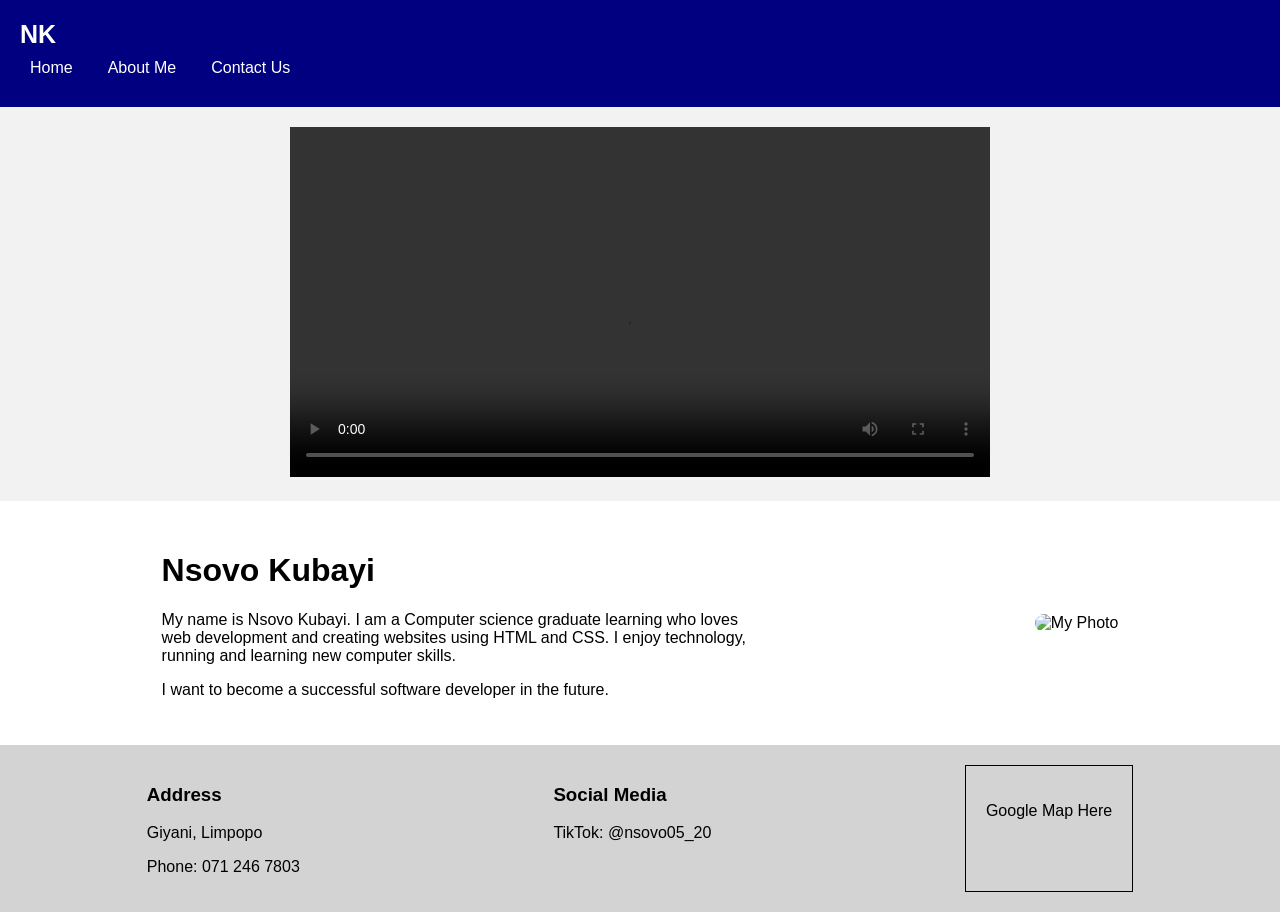
==== Index.html @ cb288f5a "Create Index.html" ====
<!DOCTYPE html>
<html>

<head>
    <title>My Portfolio Website</title>

    <meta charset="utf-8">
    <meta name="viewport" content="width=device-width, initial-scale=1">

    <style>

        body{
            font-family: Arial;
            margin: 0;
            background-color: #f2f2f2;
        }

        header{
            background-color: navy;
            color: white;
            padding: 20px;
        }

        .logo{
            font-size: 25px;
            font-weight: bold;
        }

        nav{
            display: flex;
            gap: 15px;
            align-items: center;
        }

        nav a{
            color: white;
            text-decoration: none;
            margin: 10px;
        }

        .video-section{
            text-align: center;
            padding: 20px;
        }

        .about-section{
            display: flex;
            justify-content: space-around;
            align-items: center;
            padding: 30px;
            background-color: white;
        }

        .about-text{
            width: 50%;
        }

        .about-image img{
            width: 200px;
            height: 200px;
            border-radius: 100px;
        }

        footer{
            background-color: lightgray;
            padding: 20px;
            display: flex;
            justify-content: space-around;
        }

        .map{
            border: 1px solid black;
            padding: 20px;
        }

    </style>

</head>

<body>

    <header>

        <span class="logo">NK</span>

        <nav>
            <a href="index.html">Home</a>
            <a href="about.html">About Me</a>
            <a href="contact.html">Contact Us</a>
        </nav>

    </header>

    <!-- VIDEO SECTION -->

    <div class="video-section">

        <video width="700" controls>
            <source src="videos/video.mp4" type="video/mp4">
        </video>

    </div>

    <!-- ABOUT SECTION -->

    <div class="about-section">

        <div class="about-text">

            <h1>Nsovo Kubayi</h1>

            <p>
                My name is Nsovo Kubayi. I am a Computer science graduate learning who loves
                web development and creating websites using HTML and CSS.
                I enjoy technology, running and learning new computer skills.
            </p>

            <p>
                I want to become a successful software developer in the future.
            </p>

        </div>

        <div class="about-image">

            <img src="images/myphoto.jpg" alt="My Photo">

        </div>

    </div>

    <!-- FOOTER -->

    <footer>

        <div>
            <h3>Address</h3>
            <p>Giyani, Limpopo</p>
            <p>Phone: 071 246 7803</p>
        </div>

        <div>
            <h3>Social Media</h3>

            <p>TikTok: @nsovo05_20</p>
        </div>

        <div class="map">
            <p>Google Map Here</p>
        </div>

    </footer>

</body>

</html>
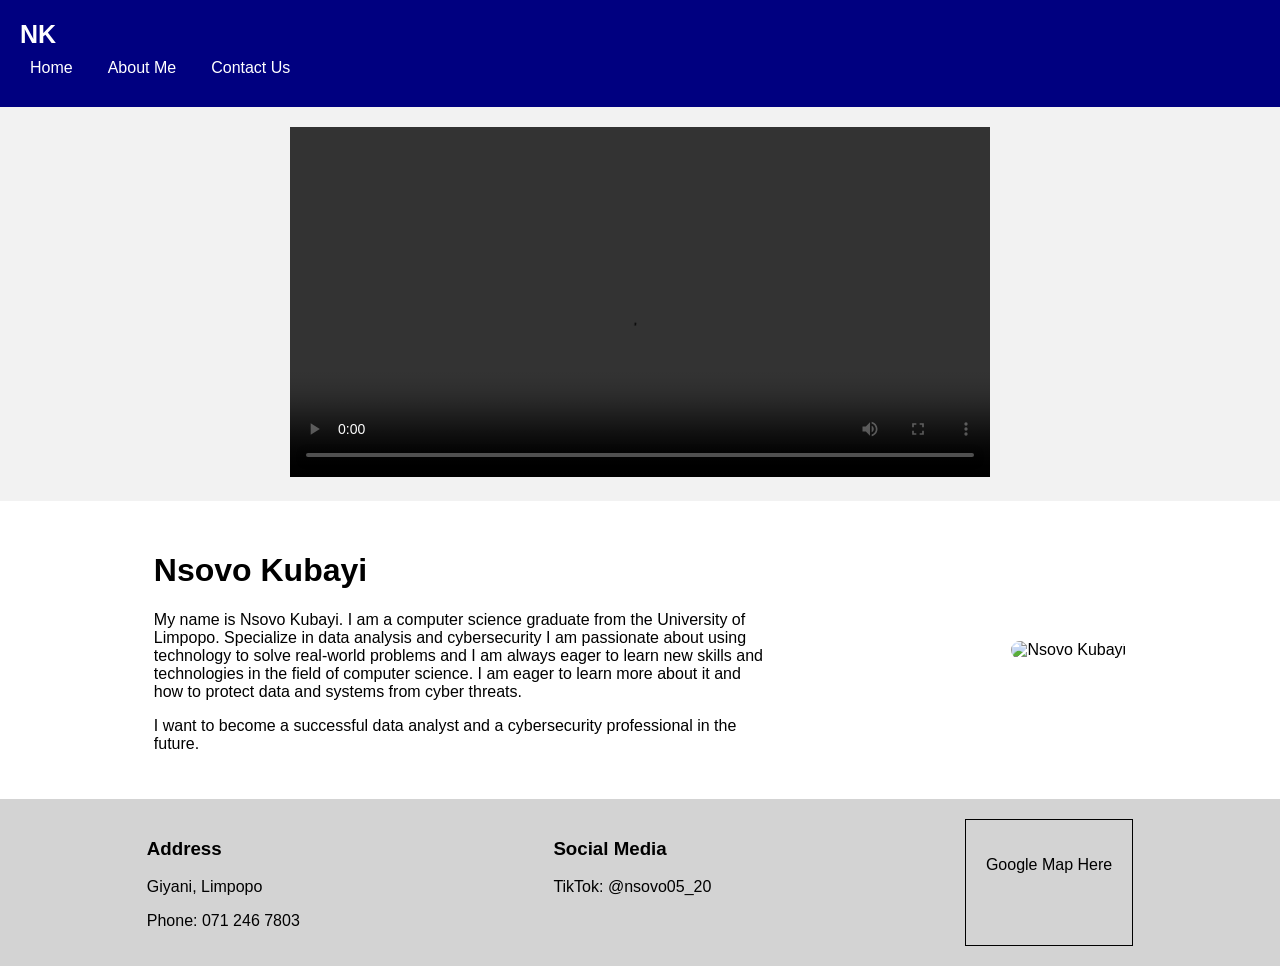
==== commit db13e506: "update portfolio" ====
--- a/Index.html
+++ b/Index.html
@@ -110,20 +110,21 @@
             <h1>Nsovo Kubayi</h1>
 
             <p>
-                My name is Nsovo Kubayi. I am a Computer science graduate learning who loves
-                web development and creating websites using HTML and CSS.
-                I enjoy technology, running and learning new computer skills.
+                My name is Nsovo Kubayi.
+                I am a computer science graduate from the University of Limpopo.
+                Specialize in data analysis and cybersecurity I am passionate about using technology to solve real-world problems and I am always eager to learn new skills and technologies in the field of computer science.
+                 I am eager to learn more about it and how to protect data and systems from cyber threats.
             </p>
 
             <p>
-                I want to become a successful software developer in the future.
+                I want to become a successful data analyst and a cybersecurity professional in the future.
             </p>
 
         </div>
 
         <div class="about-image">
 
-            <img src="images/myphoto.jpg" alt="My Photo">
+            <img src="nsovo.jpeg" alt="Nsovo Kubayi">
 
         </div>
 
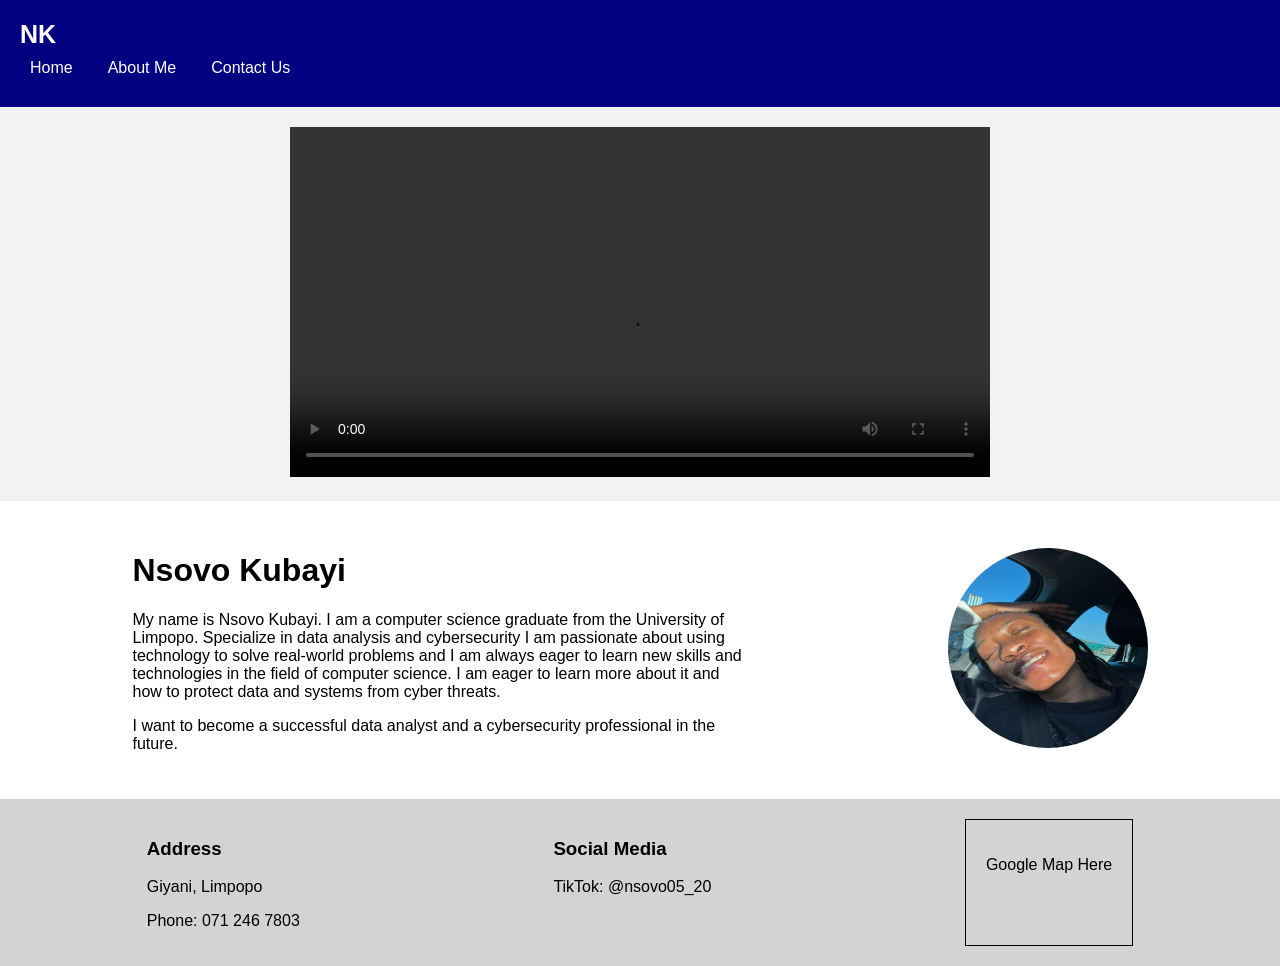
==== commit 60a5b97f: "Update Index.html" ====
--- a/Index.html
+++ b/Index.html
@@ -124,7 +124,7 @@
 
         <div class="about-image">
 
-            <img src="nsovo.jpeg" alt="Nsovo Kubayi">
+            <img src="nsovo.jpg/nsovo.jpeg" alt="Nsovo Kubayi">
 
         </div>
 
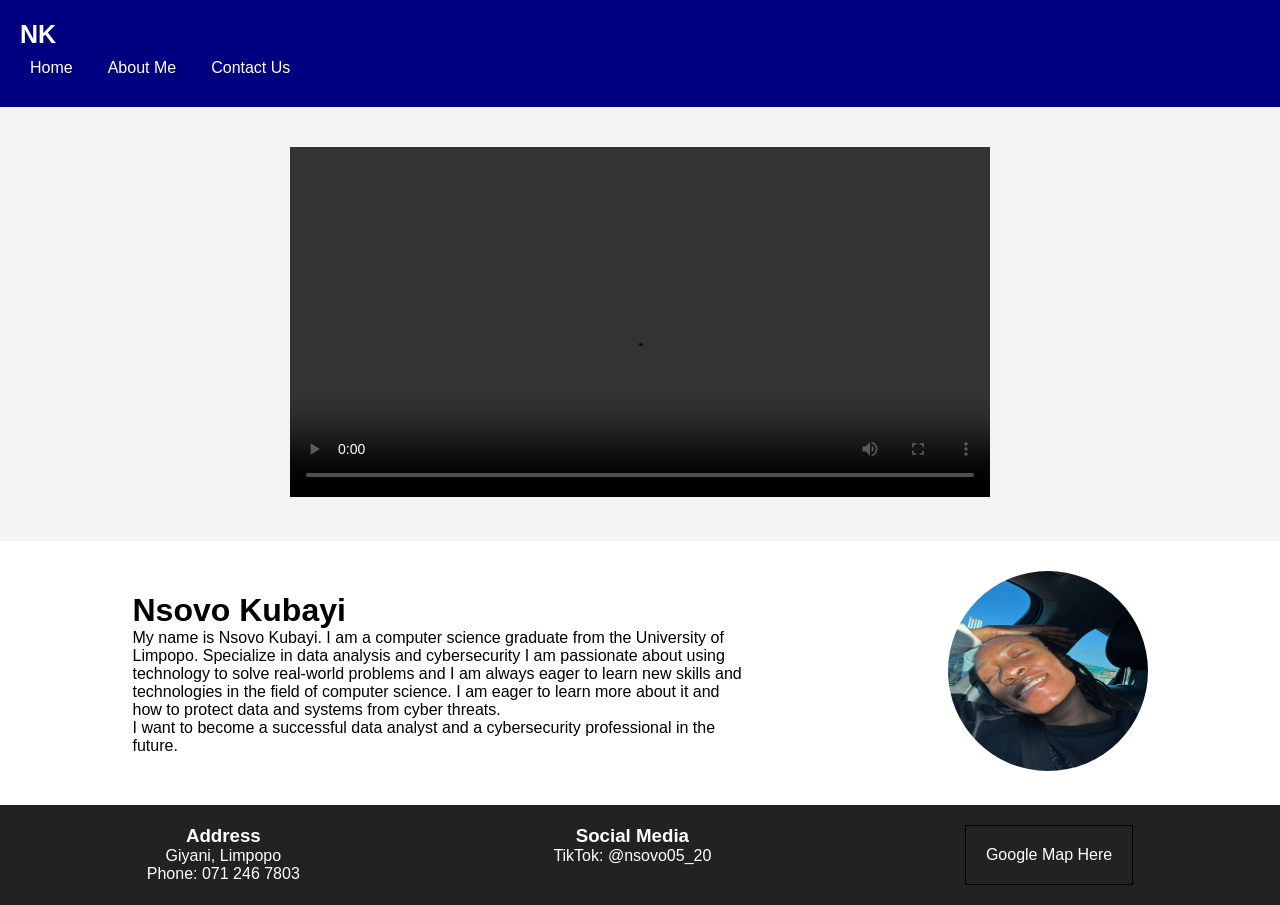
==== commit 6437556a: "update" ====
--- a/Index.html
+++ b/Index.html
@@ -2,7 +2,9 @@
 <html>
 
 <head>
-    <title>My Portfolio Website</title>
+    <title>Nsovo's Portfolio Website</title>
+
+    <link rel="stylesheet" href="style.css">
 
     <meta charset="utf-8">
     <meta name="viewport" content="width=device-width, initial-scale=1">
@@ -103,6 +105,8 @@
 
     <!-- ABOUT SECTION -->
 
+    <link rel="stylesheet" href="style.css">
+
     <div class="about-section">
 
         <div class="about-text">
@@ -132,6 +136,8 @@
 
     <!-- FOOTER -->
 
+<link rel="stylesheet" href="style.css">
+
     <footer>
 
         <div>
--- a/style.css
+++ b/style.css
@@ -0,0 +1,179 @@
+/* Reset */
+*{
+    margin: 0;
+    padding: 0;
+    box-sizing: border-box;
+}
+
+/* Body */
+body{
+    font-family: Arial, sans-serif;
+    background-color: #f4f4f4;
+}
+
+/* Navigation */
+.navbar{
+    display: flex;
+    justify-content: space-between;
+    align-items: center;
+
+    background-color: #222;
+    padding: 20px;
+}
+
+.logo{
+    color: white;
+}
+
+.nav-links{
+    display: flex;
+    list-style: none;
+}
+
+.nav-links li{
+    margin-left: 20px;
+}
+
+.nav-links a{
+    color: white;
+    text-decoration: none;
+    transition: 0.3s;
+}
+
+/* Hover Effects */
+.nav-links a:hover{
+    color: orange;
+}
+
+/* Hero Section */
+.hero{
+    display: flex;
+    justify-content: space-around;
+    align-items: center;
+
+    padding: 50px;
+    flex-wrap: wrap;
+}
+
+.hero-text{
+    max-width: 500px;
+}
+
+.hero-text h2{
+    font-size: 40px;
+    margin-bottom: 20px;
+}
+
+.hero-text p{
+    margin-bottom: 20px;
+}
+
+/* Button */
+.btn{
+    background-color: orange;
+    color: white;
+
+    padding: 12px 20px;
+    text-decoration: none;
+
+    border-radius: 5px;
+}
+
+/* Button Hover */
+.btn:hover{
+    background-color: black;
+}
+
+/* Image */
+.hero-image img{
+    width: 300px;
+    border-radius: 10px;
+}
+
+/* Video */
+.video-section{
+    text-align: center;
+    padding: 40px;
+}
+
+video{
+    width: 80%;
+    max-width: 700px;
+}
+
+/* About Page */
+.about{
+    padding: 50px;
+    text-align: center;
+}
+
+/* Contact Page */
+.contact{
+    padding: 50px;
+    text-align: center;
+}
+
+form{
+    display: flex;
+    flex-direction: column;
+
+    width: 300px;
+    margin: auto;
+}
+
+input,
+textarea{
+    margin: 10px 0;
+    padding: 10px;
+}
+
+button{
+    background-color: orange;
+    color: white;
+
+    border: none;
+    padding: 12px;
+    cursor: pointer;
+}
+
+button:hover{
+    background-color: black;
+}
+
+/* Footer */
+footer{
+    background-color: #222;
+    color: white;
+
+    text-align: center;
+    padding: 20px;
+}
+
+.socials a{
+    color: orange;
+    margin: 10px;
+    text-decoration: none;
+}
+
+/* RESPONSIVE DESIGN */
+@media(max-width: 768px){
+
+    .hero{
+        flex-direction: column;
+        text-align: center;
+    }
+
+    .nav-links{
+        flex-direction: column;
+    }
+
+    .nav-links li{
+        margin: 10px 0;
+    }
+
+    .hero-image img{
+        width: 200px;
+        margin-top: 20px;
+    }
+
+}
--- a/style.css
+++ b/style.css
@@ -0,0 +1,179 @@
+/* Reset */
+*{
+    margin: 0;
+    padding: 0;
+    box-sizing: border-box;
+}
+
+/* Body */
+body{
+    font-family: Arial, sans-serif;
+    background-color: #f4f4f4;
+}
+
+/* Navigation */
+.navbar{
+    display: flex;
+    justify-content: space-between;
+    align-items: center;
+
+    background-color: #222;
+    padding: 20px;
+}
+
+.logo{
+    color: white;
+}
+
+.nav-links{
+    display: flex;
+    list-style: none;
+}
+
+.nav-links li{
+    margin-left: 20px;
+}
+
+.nav-links a{
+    color: white;
+    text-decoration: none;
+    transition: 0.3s;
+}
+
+/* Hover Effects */
+.nav-links a:hover{
+    color: orange;
+}
+
+/* Hero Section */
+.hero{
+    display: flex;
+    justify-content: space-around;
+    align-items: center;
+
+    padding: 50px;
+    flex-wrap: wrap;
+}
+
+.hero-text{
+    max-width: 500px;
+}
+
+.hero-text h2{
+    font-size: 40px;
+    margin-bottom: 20px;
+}
+
+.hero-text p{
+    margin-bottom: 20px;
+}
+
+/* Button */
+.btn{
+    background-color: orange;
+    color: white;
+
+    padding: 12px 20px;
+    text-decoration: none;
+
+    border-radius: 5px;
+}
+
+/* Button Hover */
+.btn:hover{
+    background-color: black;
+}
+
+/* Image */
+.hero-image img{
+    width: 300px;
+    border-radius: 10px;
+}
+
+/* Video */
+.video-section{
+    text-align: center;
+    padding: 40px;
+}
+
+video{
+    width: 80%;
+    max-width: 700px;
+}
+
+/* About Page */
+.about{
+    padding: 50px;
+    text-align: center;
+}
+
+/* Contact Page */
+.contact{
+    padding: 50px;
+    text-align: center;
+}
+
+form{
+    display: flex;
+    flex-direction: column;
+
+    width: 300px;
+    margin: auto;
+}
+
+input,
+textarea{
+    margin: 10px 0;
+    padding: 10px;
+}
+
+button{
+    background-color: orange;
+    color: white;
+
+    border: none;
+    padding: 12px;
+    cursor: pointer;
+}
+
+button:hover{
+    background-color: black;
+}
+
+/* Footer */
+footer{
+    background-color: #222;
+    color: white;
+
+    text-align: center;
+    padding: 20px;
+}
+
+.socials a{
+    color: orange;
+    margin: 10px;
+    text-decoration: none;
+}
+
+/* RESPONSIVE DESIGN */
+@media(max-width: 768px){
+
+    .hero{
+        flex-direction: column;
+        text-align: center;
+    }
+
+    .nav-links{
+        flex-direction: column;
+    }
+
+    .nav-links li{
+        margin: 10px 0;
+    }
+
+    .hero-image img{
+        width: 200px;
+        margin-top: 20px;
+    }
+
+}
--- a/style.css
+++ b/style.css
@@ -0,0 +1,179 @@
+/* Reset */
+*{
+    margin: 0;
+    padding: 0;
+    box-sizing: border-box;
+}
+
+/* Body */
+body{
+    font-family: Arial, sans-serif;
+    background-color: #f4f4f4;
+}
+
+/* Navigation */
+.navbar{
+    display: flex;
+    justify-content: space-between;
+    align-items: center;
+
+    background-color: #222;
+    padding: 20px;
+}
+
+.logo{
+    color: white;
+}
+
+.nav-links{
+    display: flex;
+    list-style: none;
+}
+
+.nav-links li{
+    margin-left: 20px;
+}
+
+.nav-links a{
+    color: white;
+    text-decoration: none;
+    transition: 0.3s;
+}
+
+/* Hover Effects */
+.nav-links a:hover{
+    color: orange;
+}
+
+/* Hero Section */
+.hero{
+    display: flex;
+    justify-content: space-around;
+    align-items: center;
+
+    padding: 50px;
+    flex-wrap: wrap;
+}
+
+.hero-text{
+    max-width: 500px;
+}
+
+.hero-text h2{
+    font-size: 40px;
+    margin-bottom: 20px;
+}
+
+.hero-text p{
+    margin-bottom: 20px;
+}
+
+/* Button */
+.btn{
+    background-color: orange;
+    color: white;
+
+    padding: 12px 20px;
+    text-decoration: none;
+
+    border-radius: 5px;
+}
+
+/* Button Hover */
+.btn:hover{
+    background-color: black;
+}
+
+/* Image */
+.hero-image img{
+    width: 300px;
+    border-radius: 10px;
+}
+
+/* Video */
+.video-section{
+    text-align: center;
+    padding: 40px;
+}
+
+video{
+    width: 80%;
+    max-width: 700px;
+}
+
+/* About Page */
+.about{
+    padding: 50px;
+    text-align: center;
+}
+
+/* Contact Page */
+.contact{
+    padding: 50px;
+    text-align: center;
+}
+
+form{
+    display: flex;
+    flex-direction: column;
+
+    width: 300px;
+    margin: auto;
+}
+
+input,
+textarea{
+    margin: 10px 0;
+    padding: 10px;
+}
+
+button{
+    background-color: orange;
+    color: white;
+
+    border: none;
+    padding: 12px;
+    cursor: pointer;
+}
+
+button:hover{
+    background-color: black;
+}
+
+/* Footer */
+footer{
+    background-color: #222;
+    color: white;
+
+    text-align: center;
+    padding: 20px;
+}
+
+.socials a{
+    color: orange;
+    margin: 10px;
+    text-decoration: none;
+}
+
+/* RESPONSIVE DESIGN */
+@media(max-width: 768px){
+
+    .hero{
+        flex-direction: column;
+        text-align: center;
+    }
+
+    .nav-links{
+        flex-direction: column;
+    }
+
+    .nav-links li{
+        margin: 10px 0;
+    }
+
+    .hero-image img{
+        width: 200px;
+        margin-top: 20px;
+    }
+
+}
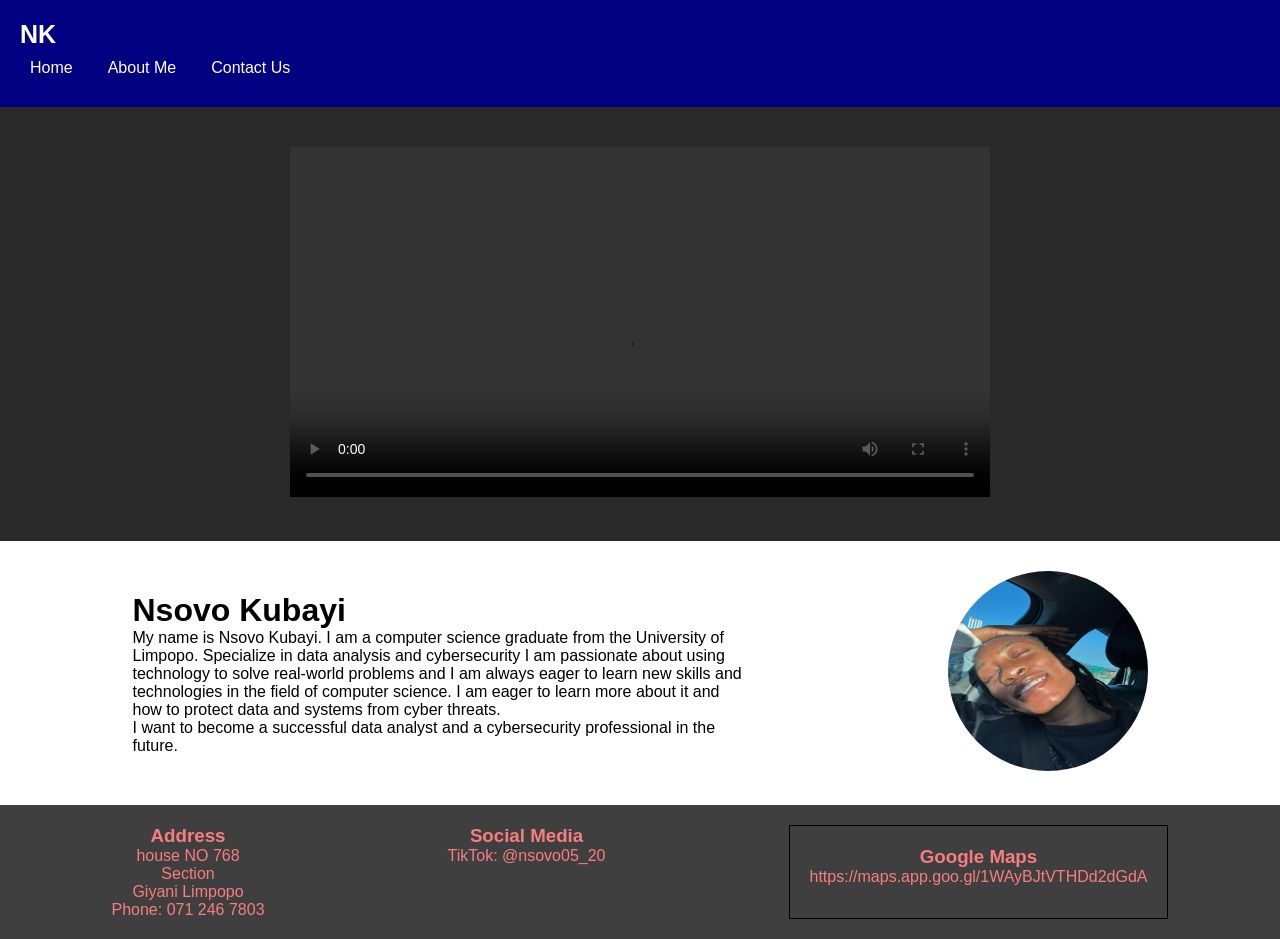
==== commit b76778ea: "EDITING COMMIT MESSAGE" ====
--- a/Index.html
+++ b/Index.html
@@ -142,7 +142,10 @@
 
         <div>
             <h3>Address</h3>
-            <p>Giyani, Limpopo</p>
+            
+            <p>house NO 768 </p>
+            <p>Section</p>
+            <p>Giyani Limpopo</p>
             <p>Phone: 071 246 7803</p>
         </div>
 
@@ -153,7 +156,9 @@
         </div>
 
         <div class="map">
-            <p>Google Map Here</p>
+            <h3>Google Maps</h3>
+         <p>https://maps.app.goo.gl/1WAyBJtVTHDd2dGdA</p>
+
         </div>
 
     </footer>
--- a/style.css
+++ b/style.css
@@ -8,7 +8,7 @@
 /* Body */
 body{
     font-family: Arial, sans-serif;
-    background-color: #f4f4f4;
+    background-color: #2a2929;
 }
 
 /* Navigation */
@@ -17,7 +17,7 @@
     justify-content: space-between;
     align-items: center;
 
-    background-color: #222;
+    background-color: #ea0707;
     padding: 20px;
 }
 
@@ -35,7 +35,7 @@
 }
 
 .nav-links a{
-    color: white;
+    color: rgb(200, 40, 134);
     text-decoration: none;
     transition: 0.3s;
 }
@@ -71,7 +71,7 @@
 /* Button */
 .btn{
     background-color: orange;
-    color: white;
+    color: rgb(235, 205, 205);
 
     padding: 12px 20px;
     text-decoration: none;
@@ -81,7 +81,7 @@
 
 /* Button Hover */
 .btn:hover{
-    background-color: black;
+    background-color: rgb(56, 78, 136);
 }
 
 /* Image */
@@ -128,8 +128,8 @@
 }
 
 button{
-    background-color: orange;
-    color: white;
+    background-color: rgb(190, 40, 6);
+    color: rgb(9, 142, 35);
 
     border: none;
     padding: 12px;
@@ -137,13 +137,13 @@
 }
 
 button:hover{
-    background-color: black;
+    background-color: rgb(113, 74, 74);
 }
 
 /* Footer */
 footer{
-    background-color: #222;
-    color: white;
+    background-color: #403f3f;
+    color: rgb(246, 126, 126);
 
     text-align: center;
     padding: 20px;
--- a/style.css
+++ b/style.css
@@ -8,7 +8,7 @@
 /* Body */
 body{
     font-family: Arial, sans-serif;
-    background-color: #f4f4f4;
+    background-color: #2a2929;
 }
 
 /* Navigation */
@@ -17,7 +17,7 @@
     justify-content: space-between;
     align-items: center;
 
-    background-color: #222;
+    background-color: #ea0707;
     padding: 20px;
 }
 
@@ -35,7 +35,7 @@
 }
 
 .nav-links a{
-    color: white;
+    color: rgb(200, 40, 134);
     text-decoration: none;
     transition: 0.3s;
 }
@@ -71,7 +71,7 @@
 /* Button */
 .btn{
     background-color: orange;
-    color: white;
+    color: rgb(235, 205, 205);
 
     padding: 12px 20px;
     text-decoration: none;
@@ -81,7 +81,7 @@
 
 /* Button Hover */
 .btn:hover{
-    background-color: black;
+    background-color: rgb(56, 78, 136);
 }
 
 /* Image */
@@ -128,8 +128,8 @@
 }
 
 button{
-    background-color: orange;
-    color: white;
+    background-color: rgb(190, 40, 6);
+    color: rgb(9, 142, 35);
 
     border: none;
     padding: 12px;
@@ -137,13 +137,13 @@
 }
 
 button:hover{
-    background-color: black;
+    background-color: rgb(113, 74, 74);
 }
 
 /* Footer */
 footer{
-    background-color: #222;
-    color: white;
+    background-color: #403f3f;
+    color: rgb(246, 126, 126);
 
     text-align: center;
     padding: 20px;
--- a/style.css
+++ b/style.css
@@ -8,7 +8,7 @@
 /* Body */
 body{
     font-family: Arial, sans-serif;
-    background-color: #f4f4f4;
+    background-color: #2a2929;
 }
 
 /* Navigation */
@@ -17,7 +17,7 @@
     justify-content: space-between;
     align-items: center;
 
-    background-color: #222;
+    background-color: #ea0707;
     padding: 20px;
 }
 
@@ -35,7 +35,7 @@
 }
 
 .nav-links a{
-    color: white;
+    color: rgb(200, 40, 134);
     text-decoration: none;
     transition: 0.3s;
 }
@@ -71,7 +71,7 @@
 /* Button */
 .btn{
     background-color: orange;
-    color: white;
+    color: rgb(235, 205, 205);
 
     padding: 12px 20px;
     text-decoration: none;
@@ -81,7 +81,7 @@
 
 /* Button Hover */
 .btn:hover{
-    background-color: black;
+    background-color: rgb(56, 78, 136);
 }
 
 /* Image */
@@ -128,8 +128,8 @@
 }
 
 button{
-    background-color: orange;
-    color: white;
+    background-color: rgb(190, 40, 6);
+    color: rgb(9, 142, 35);
 
     border: none;
     padding: 12px;
@@ -137,13 +137,13 @@
 }
 
 button:hover{
-    background-color: black;
+    background-color: rgb(113, 74, 74);
 }
 
 /* Footer */
 footer{
-    background-color: #222;
-    color: white;
+    background-color: #403f3f;
+    color: rgb(246, 126, 126);
 
     text-align: center;
     padding: 20px;
